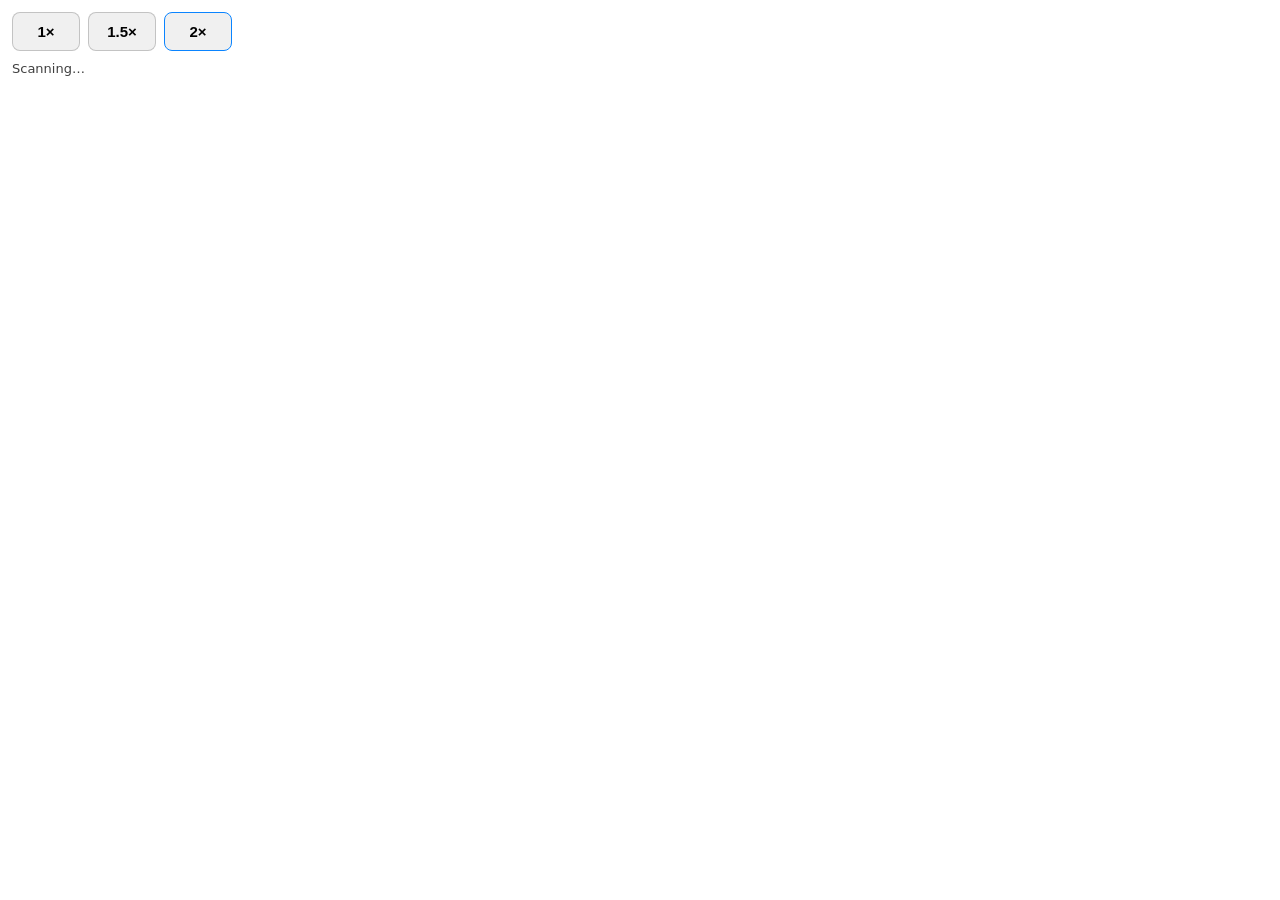
==== extension/popup/popup.html @ c42e6650 "Safari extension: set playback rate of all videos on a page MV3 extension injects into all frames vi" ====
<!DOCTYPE html>
<html>
<head>
  <meta charset="utf-8">
  <link rel="stylesheet" href="popup.css">
</head>
<body>
  <div class="rates">
    <button data-rate="1">1×</button>
    <button data-rate="1.5">1.5×</button>
    <button data-rate="2" class="primary">2×</button>
  </div>
  <div id="status">Scanning…</div>
  <script src="../lib/apply.js"></script>
  <script src="popup.js"></script>
</body>
</html>
---- extension/popup/popup.css ----
:root { color-scheme: light dark; }
body {
  margin: 0;
  padding: 12px;
  width: 220px;
  font: 13px -apple-system, system-ui, sans-serif;
}
.rates { display: flex; gap: 8px; }
button {
  flex: 1;
  padding: 10px 0;
  font-size: 15px;
  font-weight: 600;
  border: 1px solid rgba(128,128,128,.4);
  border-radius: 8px;
  background: rgba(128,128,128,.12);
  cursor: pointer;
}
button:hover { background: rgba(128,128,128,.25); }
button.primary { border-color: #0a84ff; }
button.active { background: #0a84ff; color: #fff; border-color: #0a84ff; }
#status { margin-top: 10px; opacity: .75; min-height: 1.2em; }
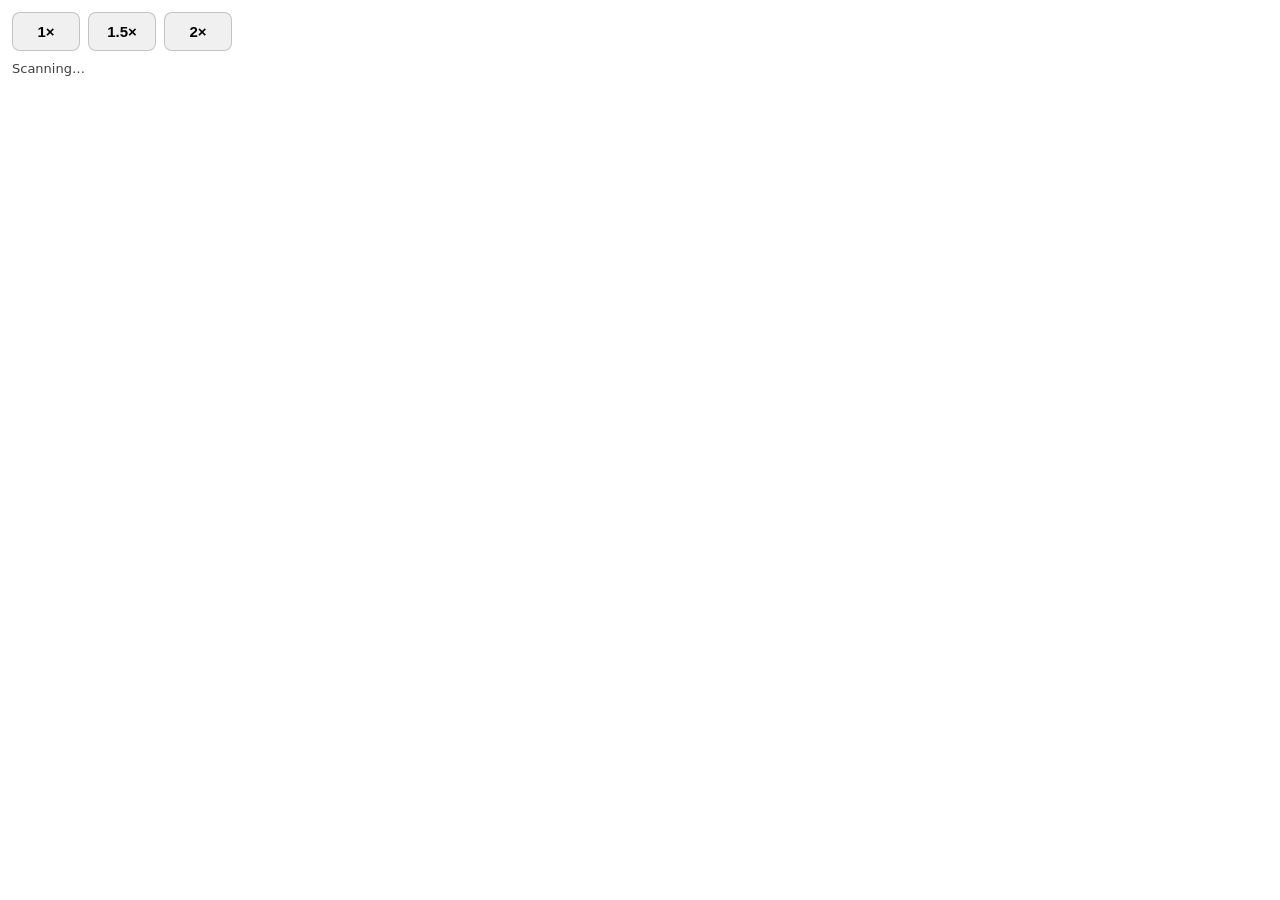
==== commit bb1f502c: "Popup: drop hardcoded 2× highlight The blue border on 2× looked like a remembered choice; the extens" ====
--- a/extension/popup/popup.html
+++ b/extension/popup/popup.html
@@ -8,7 +8,7 @@
   <div class="rates">
     <button data-rate="1">1×</button>
     <button data-rate="1.5">1.5×</button>
-    <button data-rate="2" class="primary">2×</button>
+    <button data-rate="2">2×</button>
   </div>
   <div id="status">Scanning…</div>
   <script src="../lib/apply.js"></script>
--- a/extension/popup/popup.css
+++ b/extension/popup/popup.css
@@ -17,6 +17,5 @@
   cursor: pointer;
 }
 button:hover { background: rgba(128,128,128,.25); }
-button.primary { border-color: #0a84ff; }
 button.active { background: #0a84ff; color: #fff; border-color: #0a84ff; }
 #status { margin-top: 10px; opacity: .75; min-height: 1.2em; }
